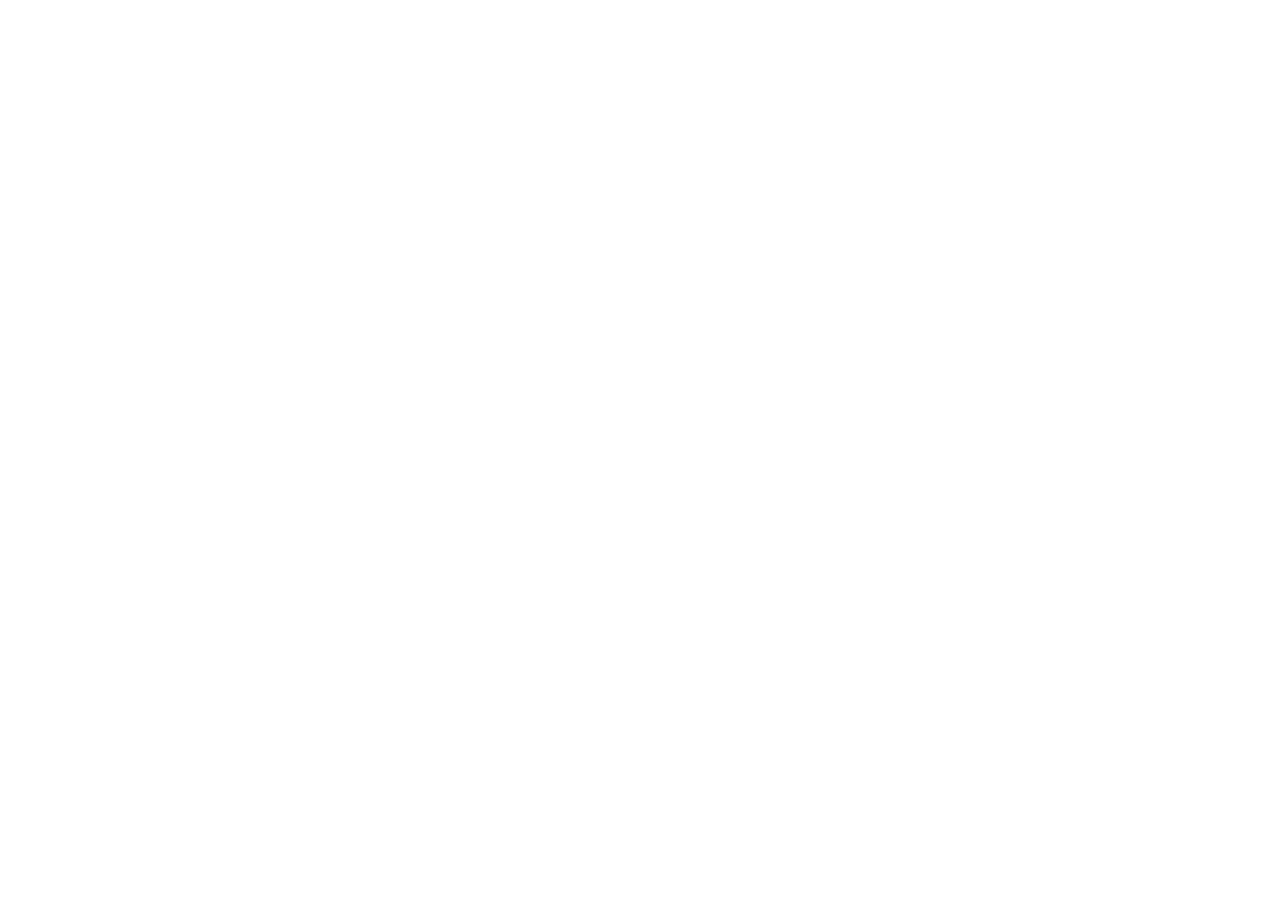
==== index.html @ d29e40f3 "added index to this new project" ====
<!DOCTYPE html>
<html lang="en">
<head>
    <meta charset="UTF-8">
    <meta name="viewport" content="width=device-width, initial-scale=1.0">
    <title>Portfolio</title>
</head>
<body>
    
</body>
</html>
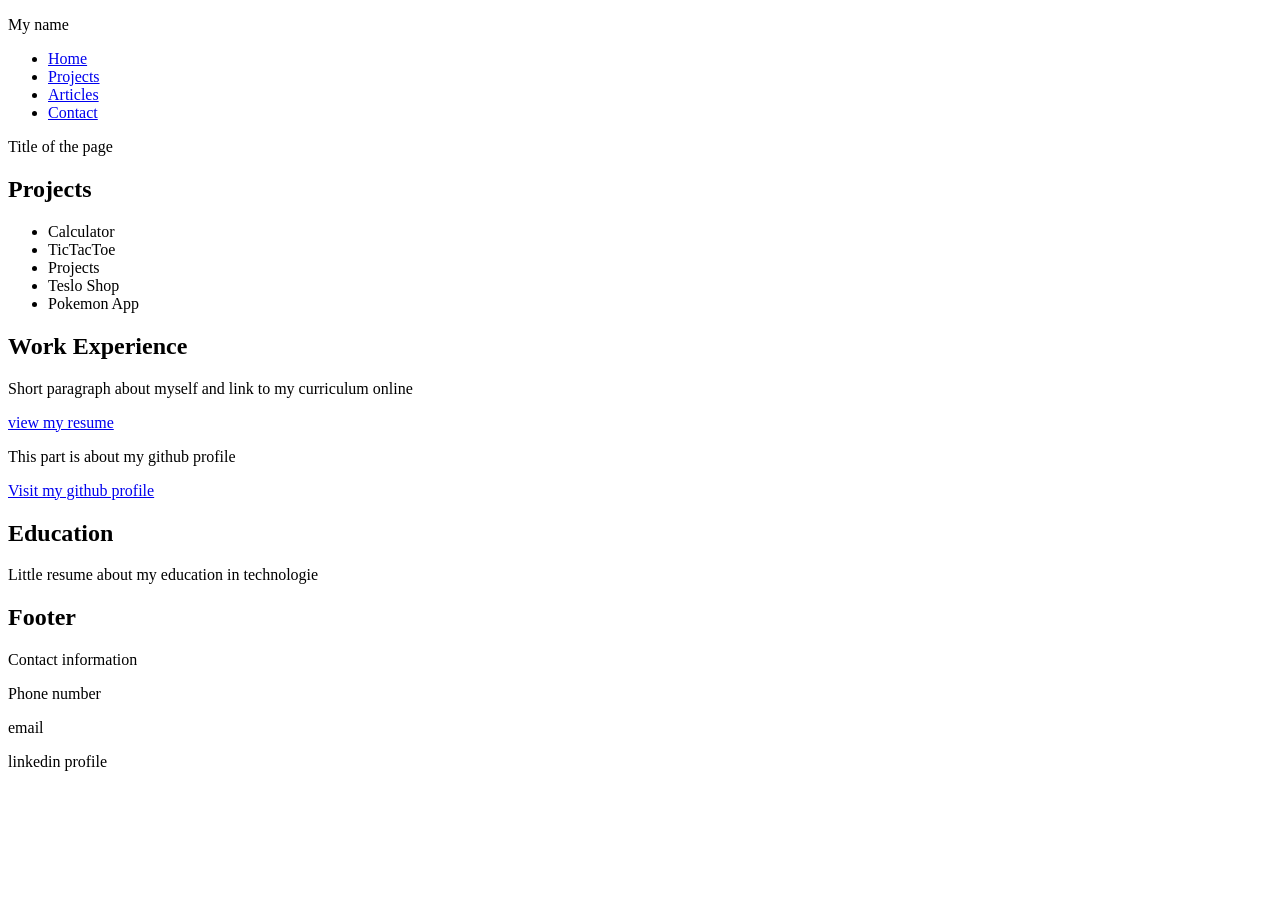
==== commit 1b16c2b2: "added pages and the least information necessary about this project" ====
--- a/index.html
+++ b/index.html
@@ -1,11 +1,67 @@
-<!DOCTYPE html>
+<!doctype html>
 <html lang="en">
-<head>
-    <meta charset="UTF-8">
-    <meta name="viewport" content="width=device-width, initial-scale=1.0">
+  <head>
+    <meta charset="UTF-8" />
+    <meta name="viewport" content="width=device-width, initial-scale=1.0" />
+    <meta property="og:title" content="Portfolio" />
+    <meta
+      property="og:description"
+      content="Website where I show my projects and my information"
+    />
     <title>Portfolio</title>
-</head>
-<body>
-    
-</body>
-</html>+  </head>
+  <body>
+    <header>
+      <nav>
+        <p>My name</p>
+        <ul>
+          <li><a href="index.html">Home</a></li>
+          <li><a href="projects.html">Projects</a></li>
+          <li><a href="articles.html">Articles</a></li>
+          <li><a href="contact.html">Contact</a></li>
+        </ul>
+      </nav>
+      <div>
+        <p>Title of the page</p>
+      </div>
+    </header>
+    <main>
+      <section>
+        <h2>Projects</h2>
+        <div>
+          <ul>
+            <li>Calculator</li>
+            <li>TicTacToe</li>
+            <li>Projects</li>
+            <li>Teslo Shop</li>
+            <li>Pokemon App</li>
+          </ul>
+        </div>
+      </section>
+      <section>
+        <h2>Work Experience</h2>
+        <div>
+          <p>Short paragraph about myself and link to my curriculum online</p>
+          <a href="#">view my resume</a>
+        </div>
+        <div>
+          <p>This part is about my github profile</p>
+          <a href="#">Visit my github profile</a>
+        </div>
+      </section>
+      <section>
+        <h2>Education</h2>
+        <p>Little resume about my education in technologie</p>
+      </section>
+    </main>
+    <footer>
+      <h2>Footer</h2>
+      <p>Contact information</p>
+      <div>
+        <p>Phone number</p>
+        <p>email</p>
+        <p>linkedin profile</p>
+      </div>
+    </footer>
+  </body>
+</html>
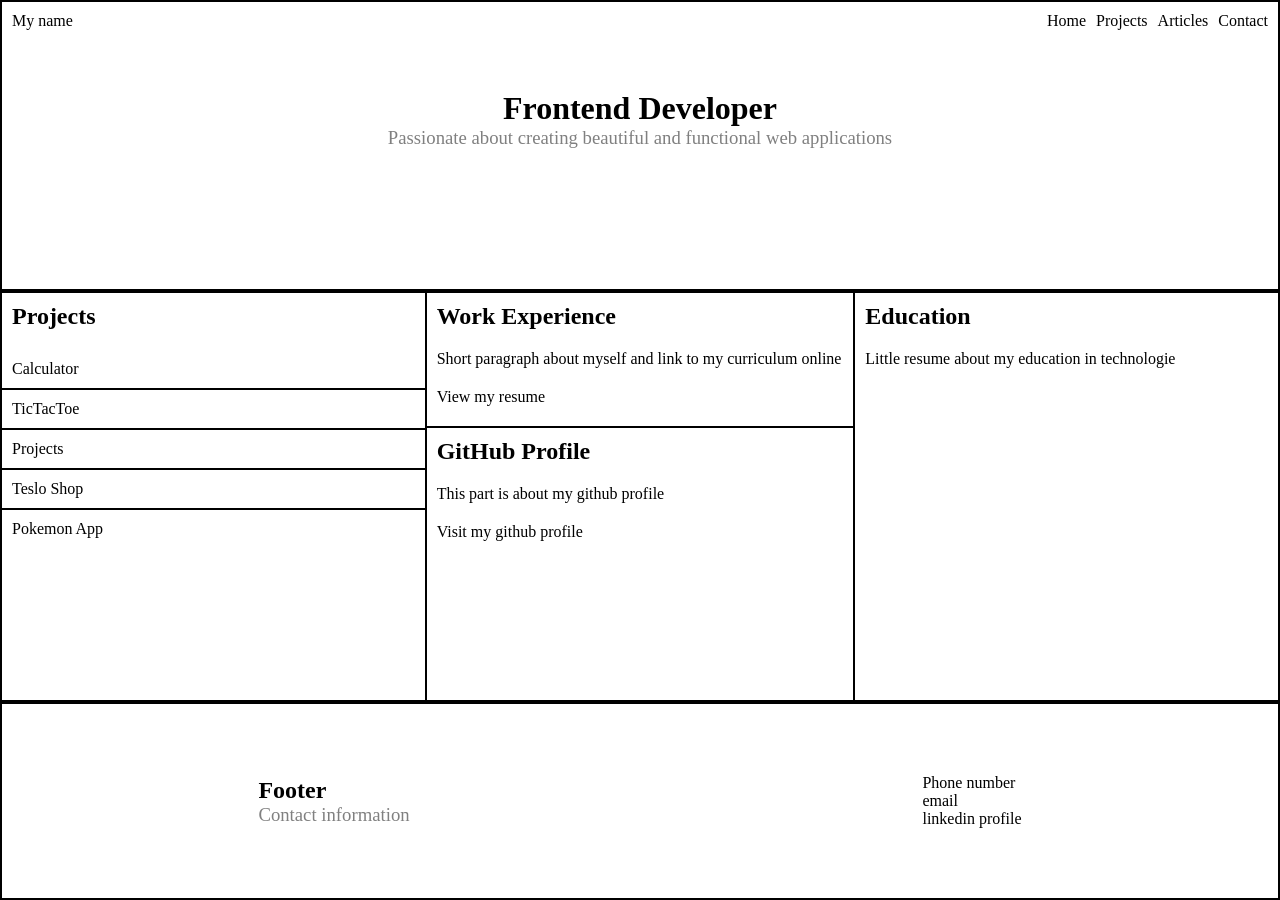
==== commit 3163f31a: "added some styles" ====
--- a/index.html
+++ b/index.html
@@ -8,9 +8,10 @@
       property="og:description"
       content="Website where I show my projects and my information"
     />
+    <link rel="stylesheet" href="style.css" />
     <title>Portfolio</title>
   </head>
-  <body>
+  <body class="container">
     <header>
       <nav>
         <p>My name</p>
@@ -22,11 +23,14 @@
         </ul>
       </nav>
       <div>
-        <p>Title of the page</p>
+        <h1>Frontend Developer</h1>
+        <h3>
+          Passionate about creating beautiful and functional web applications
+        </h3>
       </div>
     </header>
-    <main>
-      <section>
+    <main class="content">
+      <section class="firstSectionContent">
         <h2>Projects</h2>
         <div>
           <ul>
@@ -38,13 +42,14 @@
           </ul>
         </div>
       </section>
-      <section>
-        <h2>Work Experience</h2>
+      <section class="secondSectionContent">
         <div>
+          <h2>Work Experience</h2>
           <p>Short paragraph about myself and link to my curriculum online</p>
-          <a href="#">view my resume</a>
+          <a href="#">View my resume</a>
         </div>
         <div>
+          <h2>GitHub Profile</h2>
           <p>This part is about my github profile</p>
           <a href="#">Visit my github profile</a>
         </div>
@@ -55,8 +60,10 @@
       </section>
     </main>
     <footer>
-      <h2>Footer</h2>
-      <p>Contact information</p>
+      <div>
+        <h2>Footer</h2>
+        <h3>Contact information</h3>
+      </div>
       <div>
         <p>Phone number</p>
         <p>email</p>
--- a/style.css
+++ b/style.css
@@ -0,0 +1,188 @@
+* {
+  margin: 0;
+  content: none;
+  box-sizing: border-box;
+}
+
+.container {
+  height: 100vh;
+  display: grid;
+  grid-template-rows: auto auto auto;
+}
+
+nav {
+  display: flex;
+  justify-content: space-between;
+  padding: 10px;
+}
+
+nav > ul {
+  list-style: none;
+  display: flex;
+  gap: 10px;
+}
+
+header > div {
+  display: flex;
+  flex-direction: column;
+  justify-content: center;
+  align-items: center;
+  margin-top: 50px;
+}
+h3 {
+  color: gray;
+  font-weight: lighter;
+}
+
+li,
+a {
+  text-decoration: none;
+  color: black;
+}
+
+.content {
+  display: grid;
+  grid-template-columns: repeat(3, 1fr);
+}
+section,
+header,
+footer {
+  border: 2px solid black;
+}
+.secondSectionContent {
+  border-right: none;
+  border-left: none;
+}
+
+.secondSectionContent > div {
+  display: flex;
+  flex-direction: column;
+  justify-content: space-between;
+  gap: 20px;
+  padding: 10px 10px 20px 10px;
+}
+
+.secondSectionContent > div:first-child {
+  border-bottom: 2px solid black;
+  padding-bottom: 20px;
+}
+
+.firstSectionContent {
+  display: flex;
+  flex-direction: column;
+  gap: 20px;
+}
+
+.firstSectionContent > h2 {
+  padding: 10px 10px 0 10px;
+}
+
+.firstSectionContent > div > ul {
+  list-style: none;
+  padding: 0;
+  margin: 0;
+}
+
+.firstSectionContent > div > ul > li {
+  border-bottom: 2px solid black;
+  /* padding: 0.75rem 0; */
+  padding: 10px 10px 10px 10px;
+}
+
+.firstSectionContent > div > ul > li:last-child {
+  border-bottom: none;
+}
+
+.content > section:last-child {
+  padding: 10px 10px 20px 10px;
+}
+
+.content > section:last-child > h2 {
+  margin-bottom: 20px;
+}
+
+footer {
+  display: flex;
+  justify-content: space-around;
+  align-items: center;
+}
+
+/* Project Page Styles */
+.projectSection {
+  display: flex;
+  flex-direction: column;
+  gap: 20px;
+  padding: 10px;
+}
+
+.projectSection > section {
+  border: none;
+  display: flex;
+  justify-content: space-around;
+  align-items: center;
+}
+
+.projectSection > h1 {
+  text-align: center;
+  margin-top: 20px;
+  margin-bottom: 20px;
+}
+
+.projectSection > section > div {
+  display: flex;
+  flex-direction: column;
+  justify-content: center;
+  align-items: center;
+}
+
+.projectSection > section > div > div {
+  margin: 5px;
+  width: 100px;
+  height: 100px;
+  background-color: lightgray;
+}
+
+/* Contact Page Styles */
+.contactPageSection {
+  display: flex;
+  flex-direction: column;
+  gap: 20px;
+  padding: 10px;
+}
+.contactPageSection > h1 {
+  text-align: center;
+  margin-top: 20px;
+  margin-bottom: 20px;
+}
+.contactPageSection > div > h2 {
+  color: gray;
+}
+.contactPageSection > div > input {
+  padding: 10px;
+  width: 100%;
+  max-width: 400px;
+  margin-top: 10px;
+  margin-bottom: 20px;
+}
+/* Responsive Design */
+@media (max-width: 768px) {
+  .content {
+    grid-template-columns: 1fr;
+  }
+  nav {
+    flex-direction: column;
+    align-items: center;
+  }
+  footer {
+    padding: 10px 0 20px;
+  }
+  .firstSectionContent {
+    align-items: center;
+  }
+  .firstSectionContent > div {
+    width: 100%;
+  }
+  .firstSectionContent > div > ul > li {
+    text-align: center;
+  }
+}
